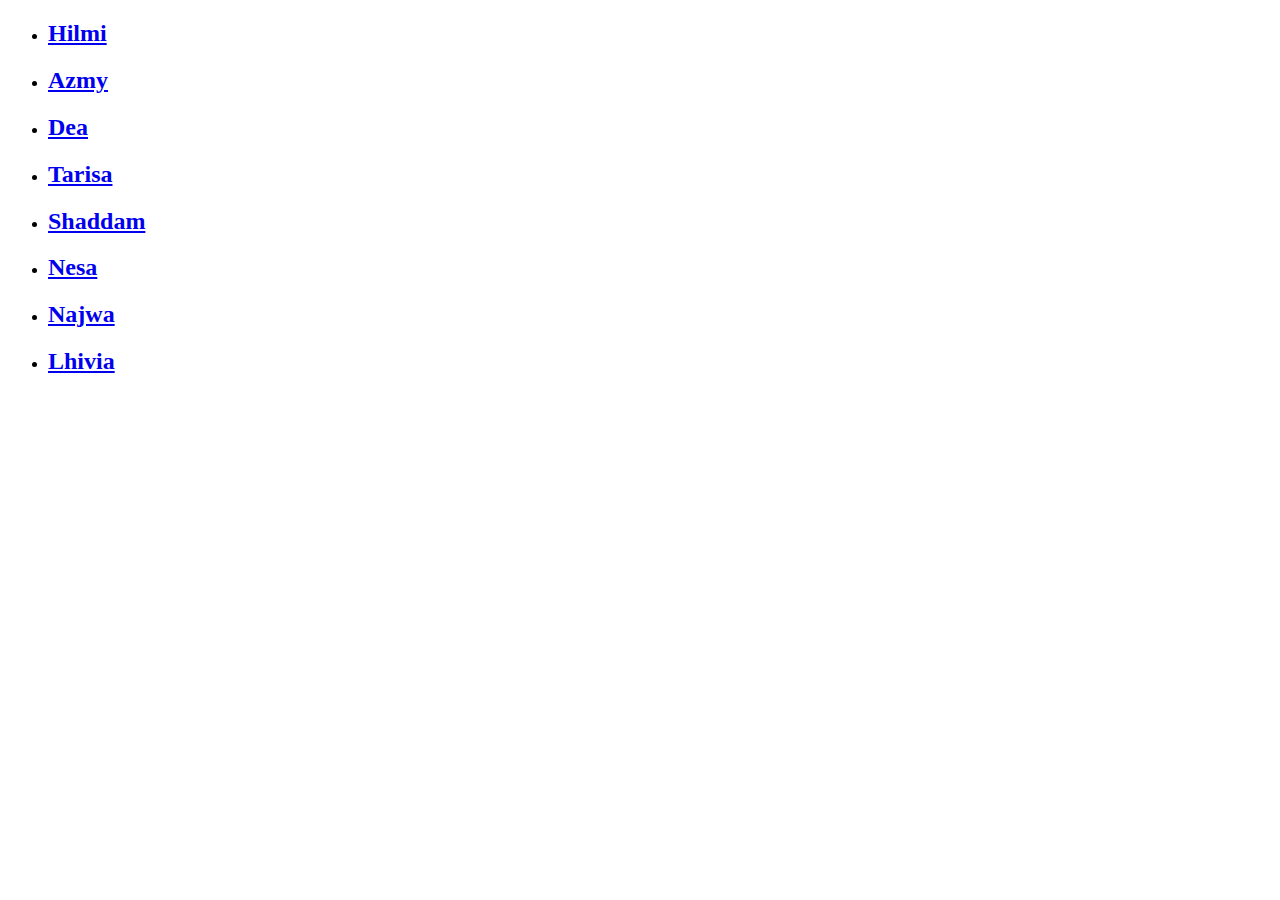
==== index.html @ 18154e07 "Add files via upload" ====
<!DOCTYPE html>
<html>
<head>
    <title>Chemical.ly</title>
</head>
<body >
	<ul>
		<li>
			<a href="HalamanHilmi.html"><h2>Hilmi</h2></a>
		</li>
		<li>
			<a href="HalamanAzmy.html"><h2>Azmy</h2></a>
		</li> 
		<li>
			<a href="HalamanDea.html"><h2>Dea</h2></a>
		</li> 
		<li>
			<a href="HalamanAyAy.html"><h2>Tarisa</h2></a>
		</li> 
		<li>
			<a href="HalamanPersibJuara.html"><h2>Shaddam</h2></a>
		</li> 
		<li>
			<a href="HalamanNesa.html"><h2>Nesa</h2></a>
		</li> 
		<li>
			<a href="HalamanAlcoholic.html"><h2>Najwa</h2></a>
		</li> 
		<li>
			<a href="HalamanLhivia.html"><h2>Lhivia</h2></a>
		</li> 
	</ul> 
</body>
</html>
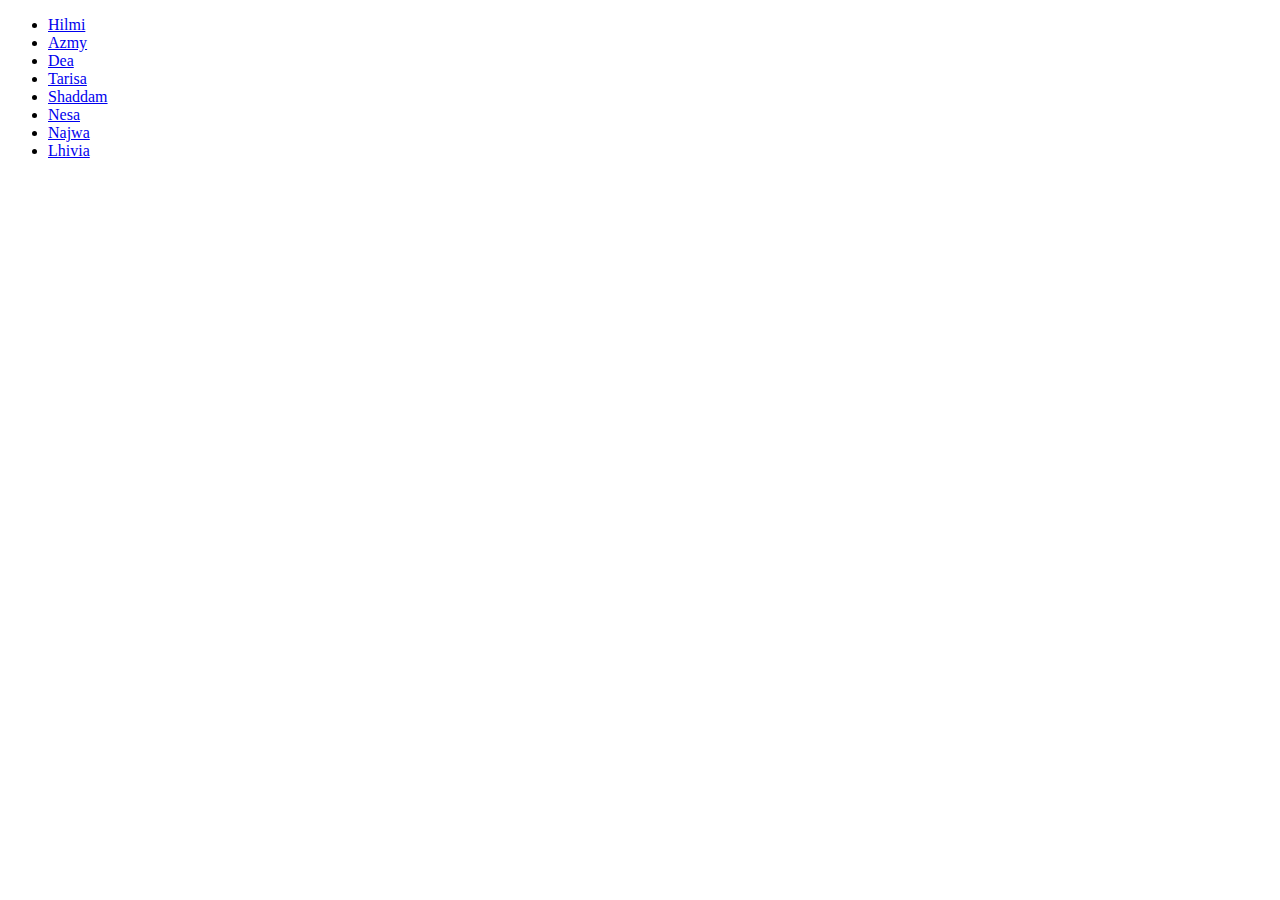
==== commit ec066fa1: "Update index.html" ====
--- a/index.html
+++ b/index.html
@@ -6,29 +6,29 @@
 <body >
 	<ul>
 		<li>
-			<a href="HalamanHilmi.html"><h2>Hilmi</h2></a>
+			<a href="HalamanHilmi.html">Hilmi</a>
 		</li>
 		<li>
-			<a href="HalamanAzmy.html"><h2>Azmy</h2></a>
+			<a href="HalamanAzmy.html">Azmy</h2></a>
 		</li> 
 		<li>
-			<a href="HalamanDea.html"><h2>Dea</h2></a>
+			<a href="HalamanDea.html">Dea</h2></a>
 		</li> 
 		<li>
-			<a href="HalamanAyAy.html"><h2>Tarisa</h2></a>
+			<a href="HalamanAyAy.html">Tarisa</a>
 		</li> 
 		<li>
-			<a href="HalamanPersibJuara.html"><h2>Shaddam</h2></a>
+			<a href="HalamanPersibJuara.html">Shaddam</a>
 		</li> 
 		<li>
-			<a href="HalamanNesa.html"><h2>Nesa</h2></a>
+			<a href="HalamanNesa.html">Nesa</a>
 		</li> 
 		<li>
-			<a href="HalamanAlcoholic.html"><h2>Najwa</h2></a>
+			<a href="HalamanAlcoholic.html">Najwa</a>
 		</li> 
 		<li>
-			<a href="HalamanLhivia.html"><h2>Lhivia</h2></a>
+			<a href="HalamanLhivia.html">Lhivia</a>
 		</li> 
 	</ul> 
 </body>
-</html>+</html>
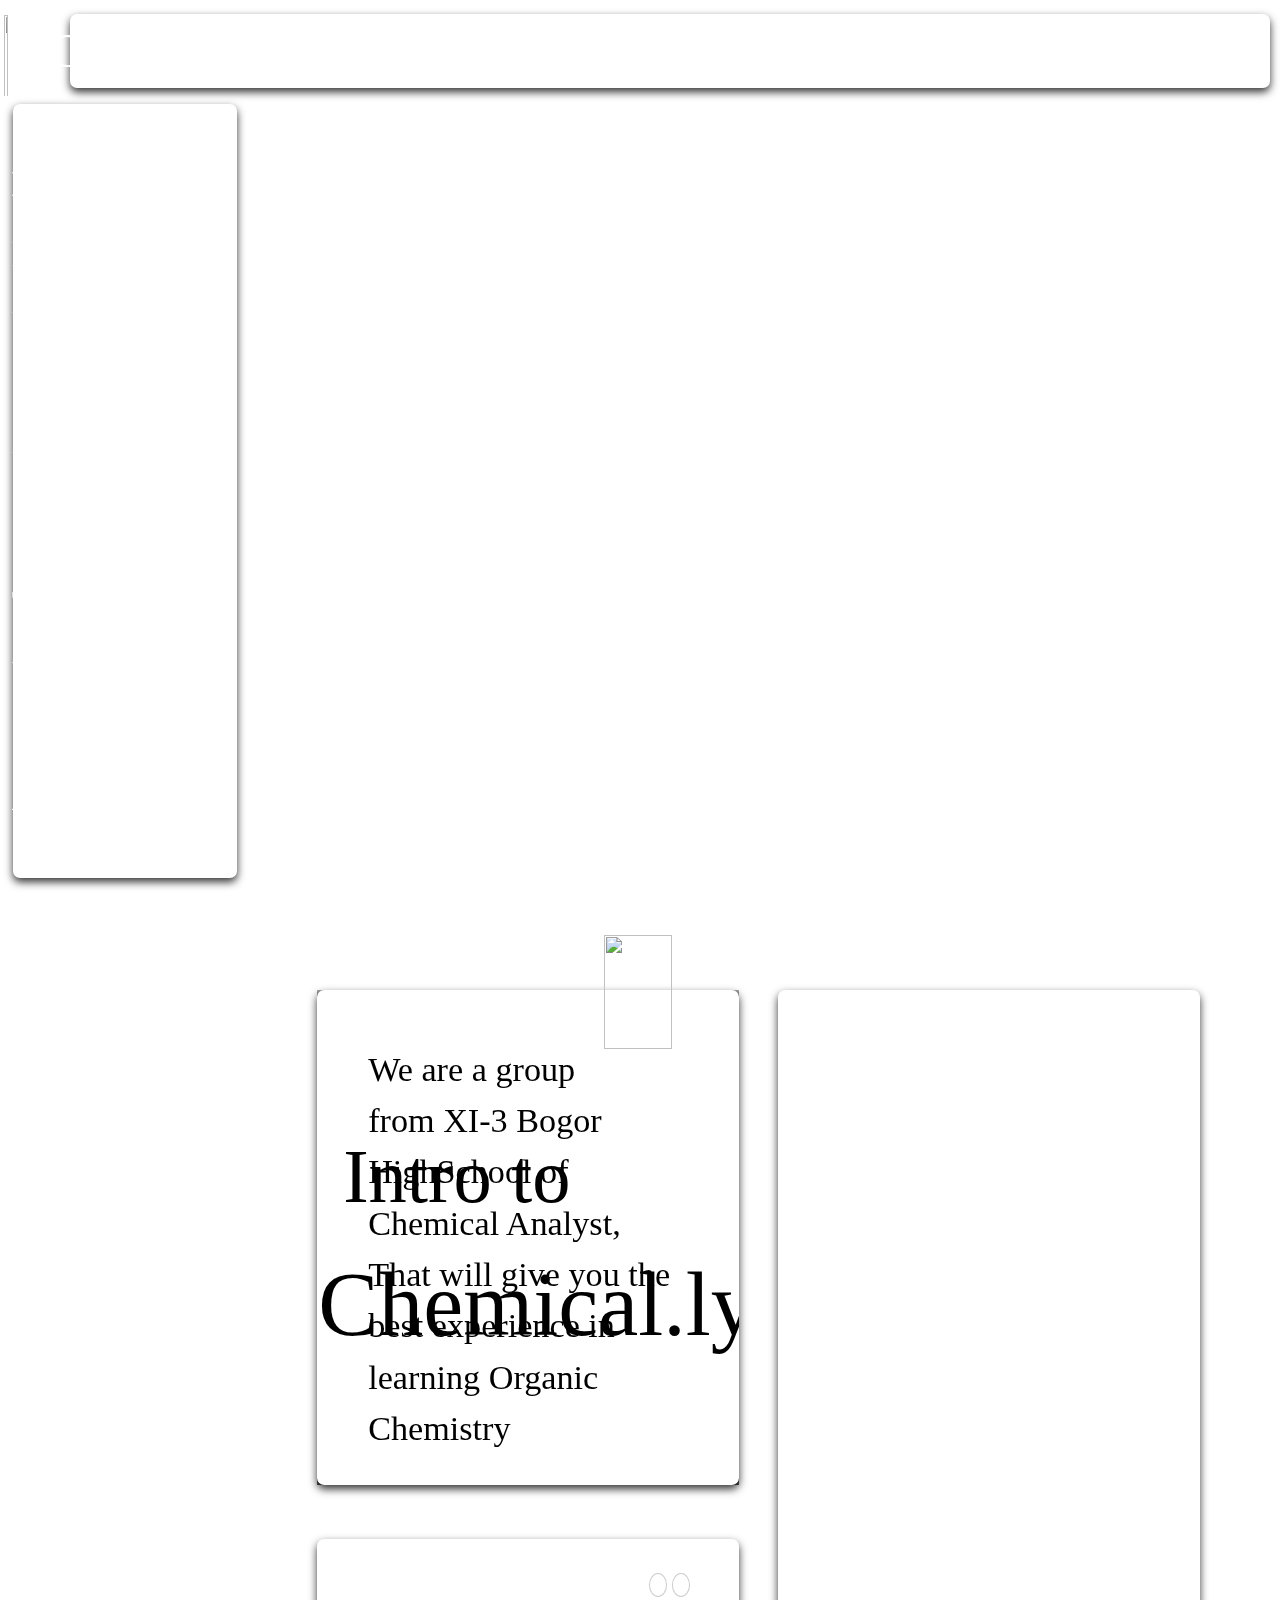
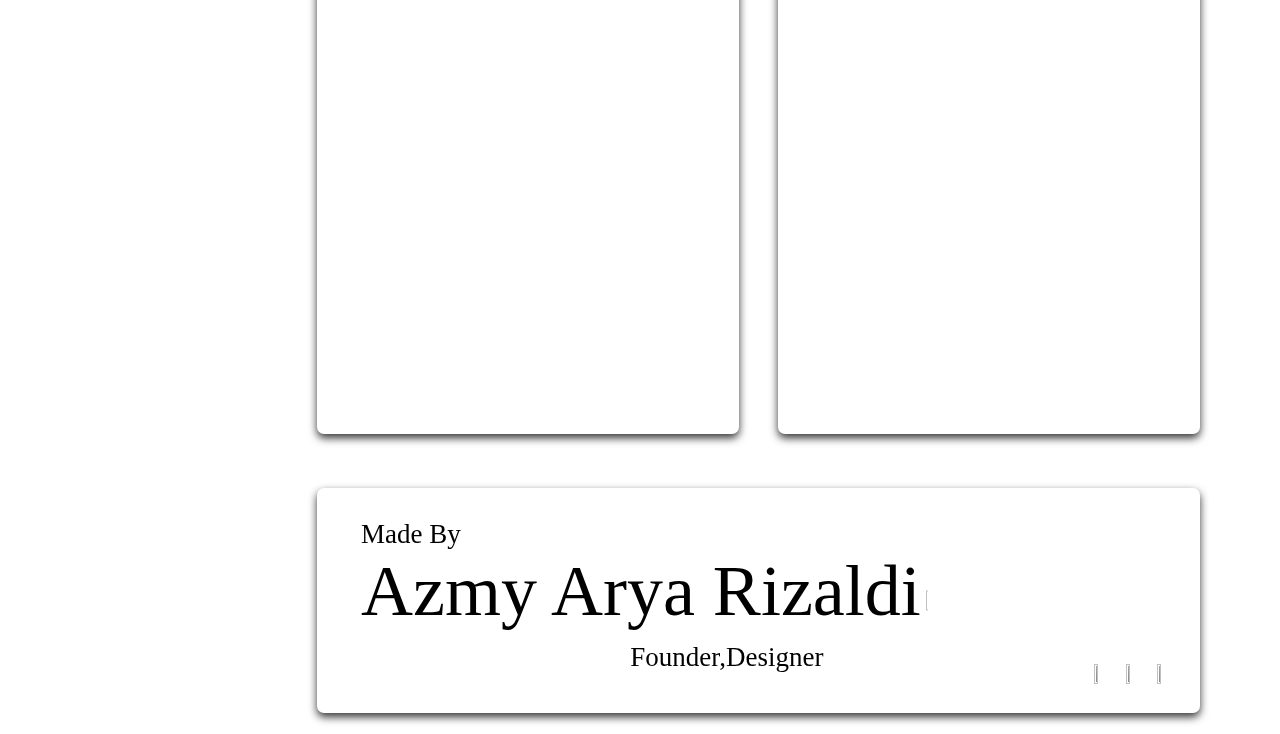
==== commit 0eb4c015: "Add files via upload" ====
--- a/index.html
+++ b/index.html
@@ -1,34 +1,136 @@
-<!DOCTYPE html>
-<html>
-<head>
-    <title>Chemical.ly</title>
-</head>
-<body >
-	<ul>
-		<li>
-			<a href="HalamanHilmi.html">Hilmi</a>
-		</li>
-		<li>
-			<a href="HalamanAzmy.html">Azmy</h2></a>
-		</li> 
-		<li>
-			<a href="HalamanDea.html">Dea</h2></a>
-		</li> 
-		<li>
-			<a href="HalamanAyAy.html">Tarisa</a>
-		</li> 
-		<li>
-			<a href="HalamanPersibJuara.html">Shaddam</a>
-		</li> 
-		<li>
-			<a href="HalamanNesa.html">Nesa</a>
-		</li> 
-		<li>
-			<a href="HalamanAlcoholic.html">Najwa</a>
-		</li> 
-		<li>
-			<a href="HalamanLhivia.html">Lhivia</a>
-		</li> 
-	</ul> 
-</body>
-</html>
+ <!DOCTYPE html>
+<html>
+
+<head>
+<title>Chemical.ly&trade;</title>
+<!--You Can Mimic The Result, But not The Creativity!-->
+<meta name="viewport" content="width=device-width, initial-scale=1.0">
+<link rel="icon" type="image/png" href="img/WebLogo.png">
+<link rel="stylesheet" type="text/css" href="css/style.css">
+<!--W3-->
+<link rel="stylesheet" href="https://www.w3schools.com/w3css/4/w3.css">
+<!--jQuery-->
+<script src="https://code.jquery.com/jquery-3.1.1.min.js"></script>
+<script src="js/script.js"></script>
+<script>
+jQuery(function(){
+   jQuery('#Klik').click();
+});
+</script>
+</head>
+
+<body class="Home">
+<a href="#" id="scroll" style="display: none;"></a>
+
+<div class="layout-foreground">
+
+    <div id="blurred-image-container">
+        <div class="img-src"></div>
+        <div class="img-src blurred-image"></div>
+    </div>
+        <div class="Above AboveImg blurred-image"></div>
+    <div class="Header"> 
+        <img src="img/Logo.png" class="Logo">
+        <font class="Name">Chemical.ly&thinsp;<font style="font-size:3.75vh">&trade;</font></font>
+    </div>
+
+    <div class="Nav"> 
+    	<div class="Index">
+         <a href="index.html" class="w3-button w3-hover-white IndexWid Home">Home</a>
+    <br> <a href="HalamanLhivia.html" class="w3-button w3-hover-white IndexWid History">History</a> 
+    <br> <a href="HalamanTharisa.html" class="w3-button w3-hover-white IndexWid Phys">Physical Prop.</a> 
+    <br> <a href="HalamanDhea.html" class="w3-button w3-hover-white IndexWid Chem">Chemical Prop.</a> 
+    <br> <a href="HalamanPersibJuara.html" class="w3-button w3-hover-white IndexWid Prep">Preparation</a> 
+    <br> <a href="HalamanNesa.html" class="w3-button w3-hover-white IndexWid Ident">Identification</a> 
+    <br> <a href="HalamanHilmi.html" class="w3-button w3-hover-white IndexWid Toxic">Toxicity</a>
+    <br> <a href="HalamanAlcoholic.html" class="w3-button w3-hover-white IndexWid Uses">Uses</a>
+    <br>
+    <br> <a href="AboutUs.html" class="w3-button w3-hover-white IndexWid About">About Us</a>
+
+        </div>
+    </div>
+    <div>
+
+        <div class="AnotherCard" style="height:55%;">
+            <img src="img/Logo.png" class="LogoDes">
+            <div class="reveal-wrapper">
+            	<div class="reveal-content">
+            	 <font class="WeAre">We are a group 
+            	 	<br>from XI-3 Bogor HighSchool of Chemical Analyst,
+            	 	<br>That will give you the best experience in learning Organic Chemistry</font>
+            	 </font>
+            	</div>
+                <div class="reveal-top">
+                  <font class="WhoWe">Intro to
+                  	<font class="NameDes">Chemical.ly<font style="font-size:5vh">&trade;</font>
+                  	</font>
+            	  </font>
+                </div>
+            </div>
+        </div>
+
+        <div class="Card w3-content w3-container" style="height:55%;top:171%">
+
+             <div class="TitleStruc">
+               <font>Struc&middot;ture</font>
+             </div>
+
+        <div class="w3-content">
+            <div class="mySlides w3-animate-right" style="pointer-events: none;">
+               <img src="img/Structure-1.png" class="Structure-1">
+               <img src="img/Structure-2.png" class="Structure-2"> 
+               <p class="StrucDesc-1">OR</p>
+            </div>
+               <div class="mySlides w3-animate-right" style="pointer-events: none;">
+               <img src="img/Structure-3.png" class="Structure-3">
+               <p class="StrucDesc-2">C<sub>6</sub>H<sub>5</sub>&ndash;OH</p>
+            </div>
+        </div>
+
+        <div class="w3-center w3-container w3-section w3-large w3-text-white w3-display-topright" style="width:50%;height:50%;">
+           <button style="margin-left:40%" class="w3-badge demo w3-border w3-transparent w3-hover-white" id="Klik" onclick="currentDiv(1)"></button>
+           <button class="w3-badge demo w3-border w3-transparent w3-hover-white" onclick="currentDiv(2)"></button>
+        </div>
+        </div>
+        <div class="Card" style="height:116%; left:60.75%"">
+        	<font class="Definition"><font class="TitleDes">Defi&middot;ni&middot;tion</font>
+        		<br>Phenol, also known as phenolic acid, is an aromatic organic compound with the molecular formula C<sub>6</sub>H<sub>5</sub>OH. It is a white crystalline solid that is volatile. The molecule consists of a phenyl group (&ndash;C<sub>6</sub>H<sub>5</sub>) bonded to a hydroxyl group (&ndash;OH). It is mildly acidic and requires careful handling due to its propensity to cause chemical burns.
+            </font>
+        </div>
+
+        <div class="AnotherCard" style="height:25%;width:69%;top:232%"">
+
+        <div class="Maker">
+          <div class="MadeByPlace">
+        	<font class="MadeBy">Made By</font>
+          </div>   	
+            <font class="MaUglassName">Azmy Arya Rizaldi</font>
+          <div class="RolePlay">
+        	<font class="Role">Founder,Designer</font>
+          </div>
+        </div>
+
+        <div class="Social">
+            <a href="https://www.instagram.com/xeverse_/" target="_blank" style="text-decoration:none;">
+               <img src="img/Instagram.png" class="Icon">
+            </a>
+            <a href="https://www.facebook.com/azmi.arya.35" target="_blank" style="text-decoration:none;">
+               <img src="img/Facebook.png" class="Icon">
+            </a>
+            <a href="https://muhazmya.github.io/" target="_blank" style="text-decoration:none;">
+               <img src="img/Github.png" class="Icon">
+            </a>
+        </div>
+
+        <div class="Love" >
+         <div class="LoveThis" onclick="clickCounter()">
+           <img src="img/Love.png" onmouseover="this.src='img/LoveHover.png'" onmouseout="this.src='img/Love.png'" class="LoveButton" />
+         </div>            
+           <div class="Result" id="result"></div>
+        </div>
+        <div class="Gap"></div>
+
+    </div>
+</body>
+
+</html> --- a/css/style.css
+++ b/css/style.css
@@ -0,0 +1,385 @@
+body { margin: 0; padding: 0; }
+
+@font-face {
+    font-family: Museo;
+    src: url(../font/Museo.otf);}
+
+body.Home a.Home,
+body.History a.History,
+body.Phys a.Phys,
+body.Chem a.Chem,
+body.Prep a.Prep,
+body.Ident a.Ident,
+body.Toxic a.Toxic,
+body.Uses a.Uses,
+body.About a.About{
+font-weight: bold;}
+
+#scroll {
+    position:fixed;
+    right:0.9%;
+    bottom:1.5%;
+    cursor:pointer;
+    width:4.25%;
+    height:8.75%;
+    background-image: url("../img/BackToTop.png");
+    background-size: cover;
+    text-indent:-9999px;
+    display:none;
+    -webkit-border-radius:60px;
+    -moz-border-radius:60px;
+    border-radius:60px;}
+
+#scroll span {
+    position:absolute;
+    top:50%;
+    left:50%;
+    margin-left:-8px;
+    margin-top:-12px;
+    height:0;
+    width:0;
+    border:8px solid transparent;
+    border-bottom-color:#ffffff;}
+
+#scroll:hover {
+    background-image: url("../img/BackToTopHover.png");
+    background-size: cover;
+    opacity:1;filter:"alpha(opacity=100)";
+    -ms-filter:"alpha(opacity=100)";}
+
+#blurred-image-container {
+    display:block;
+    padding:0;
+    position:fixed;
+    top:0;
+    bottom:0;
+    left:0;
+    right:0;
+    z-index:-1;}
+
+.img-src { 
+    position: absolute;
+    background:url(../img/Banners/Home.gif) center center;
+    background-size: cover;
+    width:102%;
+    height:128%;}
+
+.img-src.blurred-image {
+    opacity:0;
+    -webkit-filter: blur(20px) brightness(1);
+    -ms-filter: blur(20px) brightness(1);
+    -o-filter: blur(20px) brightness(1);
+    filter: blur(20px) brightness(1);}
+
+.AboveImg { 
+    position: absolute;
+    background:url(../img/White.jpg) center center;
+    background-size: cover;
+    width:101.5%;
+    height:11%;
+    top:-5%;
+    z-index: 1}
+
+.AboveImg.blurred-image {
+    opacity:0;
+    -webkit-filter: blur(2px) brightness(1);
+    -ms-filter: blur(2px) brightness(1);
+    -o-filter: blur(2px) brightness(1);
+    filter: blur(2px) brightness(1);}
+
+.Header{    
+    width:93.75%;height:8.25%;
+    position: fixed;
+    top:1.5%;
+    left:5.5%;
+    z-index: 1;
+    background-image: url("../img/Black.jpg");
+    background-size: cover;
+    background-repeat: no-repeat;
+    box-shadow: 0 4px 8px 0 rgba(0,0,0,0.8);
+    border-radius: 7px;}
+
+.Nav{    
+    width:17.5%;height:86%;
+    position: fixed;
+    top:11.5%;
+    left:1%;
+    z-index: 1;
+    background-image: url("../img/Black.jpg");
+    background-size: cover;
+    background-repeat: no-repeat;
+    box-shadow: 0 4px 8px 0 rgba(0,0,0,0.8);
+    border-radius: 7px;}
+
+.Index{
+    position: absolute;
+    top: 50%;
+    left: 49.5%;
+    transform: translate(-50%, -50%);
+    font-family: Museo;
+    font-size:4vh;
+    color:white;}
+
+.IndexWid{
+    position: relative;
+    -webkit-text-align-last:left;
+    text-align-last:left;
+    width: 101%;
+    border-radius: 7px;}
+
+.AnotherCard{    
+    width:33%;height:100%;
+    top:110%;
+    left:24.75%;
+    position: absolute;
+    z-index: -1;
+    background-image: url("../img/White.jpg");
+    background-size: cover;
+    background-repeat: no-repeat;
+    box-shadow: 0 4px 8px 0 rgba(0,0,0,0.8);
+    border-radius: 7px;}
+
+.Card{    
+    width:33%;height:100%;
+    top:110%;
+    left:24.75%;
+    position: absolute;
+    z-index: -1;
+    background-image: url("../img/Black.jpg");
+    background-size: cover;
+    background-repeat: no-repeat;
+    box-shadow: 0 4px 8px 0 rgba(0,0,0,0.8);
+    border-radius: 7px;}
+
+.Logo{
+    width: 5%;
+    height: 110%;
+    margin-top:0.1%;
+    margin-left:-5.5%;}
+
+.Name{
+    font-family: Museo;
+    font-size:5.5vh;
+    color:white;position: absolute;
+    top: 50%;
+    left: 10%;
+    transform: translate(-50%, -50%)}
+
+.Gap{    
+    width:33%;height:100%;
+    top:9.5%;
+    left:25%;
+    position: absolute;
+    z-index: -1;}
+
+.LogoDes{
+    position: absolute;
+    margin-left: 68%;
+    margin-top:-13%;
+    width:40%;
+    height:48%;
+    pointer-events: none;
+    z-index: 4}
+
+.White{
+    height: 65%;
+    width:100%;
+    margin-top: 28.5%;
+    border-radius: 1px 1px 5px 5px;}
+
+.Above{
+    position: fixed;
+    background-image: url("../img/White.jpg")
+    color:white;}
+
+.reveal-wrapper{
+    width: 100%;
+    height: 100%;
+    position: relative;
+    overflow: hidden}
+
+.reveal-wrapper:hover .reveal-top{
+    top:100%;}
+
+.reveal-content{}
+
+.reveal-top{
+    box-shadow: 0px 4px 8px 5px rgba(0,0,0,0.8);
+    background-image: url("../img/White.jpg");
+    width:100%;
+    height: 100%;
+    position: absolute;
+    top:0;
+    left:0;
+    border-radius: 7px;
+    transition: top 0.7s ease;}
+
+.WeAre{
+    text-align: left;
+    position: absolute;
+    top: 44%;
+    left: 28%;
+    transform: translate(-22%, -40%);
+    color: black;
+    font-family: Museo;
+    font-size: 3.8vh}
+
+.WhoWe{
+    position: absolute;
+    top: 31%;
+    left: 17%;
+    transform: translate(-20%, -20%);
+    color: black;
+    font-family: Museo;
+    font-size: 8.5vh}
+
+.NameDes{
+    position: absolute;
+    top: 160%;
+    left: 95%;
+    transform: translate(-50%, -50%);
+    color: black;
+    font-family: Museo;
+    font-size: 10vh;}
+
+.Definition{
+    text-align: left;
+    position: absolute;
+    top: 41%;
+    left: 25%;
+    transform: translate(-22%, -40%);
+    color: white;
+    font-family: Museo;
+    font-size: 4.1vh}
+
+.TitleStruc{
+    margin-left:2%;
+    color:white;
+    font-family: Museo;
+    font-size: 8vh}
+
+.TitleDes{
+    color:white;
+    font-family: Museo;
+    font-size: 8.3vh}
+
+.MaUglassName{
+    margin-left:5%;
+    color: black;
+    font-family: Museo;
+    font-size: 8vh}
+
+.Role{
+    margin-left:35.5%;
+    color: black;
+    font-family: Museo;
+    font-size: 3vh}
+
+.RolePlay{
+    margin-top: -1%}
+
+.MadeBy{
+    margin-left:5%;
+    color: black;
+    font-family: Museo;
+    font-size: 3vh}
+
+.MadeByPlace{
+    margin-bottom: -2%}
+
+.Maker{
+    margin-top: 3%;       
+    pointer-events: none;}
+
+.Love{
+    display: inline-block;
+    font-size: 3vh;
+    font-family: Museo;
+    color:black;
+    position: absolute;
+    top: 50%;
+    left: 70%;
+    transform: translate(-50%, -50%)}
+
+.Result{
+    font-size: 3vh;
+    font-family: Museo;
+    color:black;
+    position: absolute;
+    top: 50%;
+    left: 25%;
+    transform: translate(-50%, -50%)}
+
+.Structure-1{
+    width:110%;
+    height:93%;
+    margin-left:-25%;
+    margin-top:-18%;}
+
+.Structure-2{
+    width:105%;
+    height:125%;
+    margin-left:-67%;
+    margin-top:9%;
+    position: absolute;}
+
+.Structure-3{
+    width:125%;
+    height:108%;
+    margin-left:-32%;
+    margin-top:-17%;}
+
+.StrucDesc-1{
+    text-align: left;
+    position: absolute;
+    top: 20%;
+    left: 70%;
+    transform: translate(-22%, -40%);
+    color: white;
+    font-family: Museo;
+    font-size: 5vh}
+
+.StrucDesc-2{
+    text-align: left;
+    position: absolute;
+    top: 72%;
+    right: -5%;
+    transform: translate(-22%, -40%);
+    color: white;
+    font-family: Museo;
+    font-size: 5vh}
+
+.mySlides {
+    display:none;}
+
+.w3-left, .w3-right, .w3-badge {
+    cursor:pointer}
+
+.w3-badge {
+    height:9.5%;
+    width:0.5%;
+    margin-top: 10%;}
+
+.Social{
+    margin-left:88%;
+    margin-right:-88%;
+    margin-top:-1.5%;
+}
+
+.Icon{
+    width:3.1%; 
+    height:3.1%;}
+
+.LoveButton{
+    width: 99%;
+    height:99%;}
+
+.LoveThis{
+    margin-left:3%;
+    width:12%;
+}
+
+.LoveButton:hover{
+        background-image: url("../img/LoveHover.png");
+    }
+
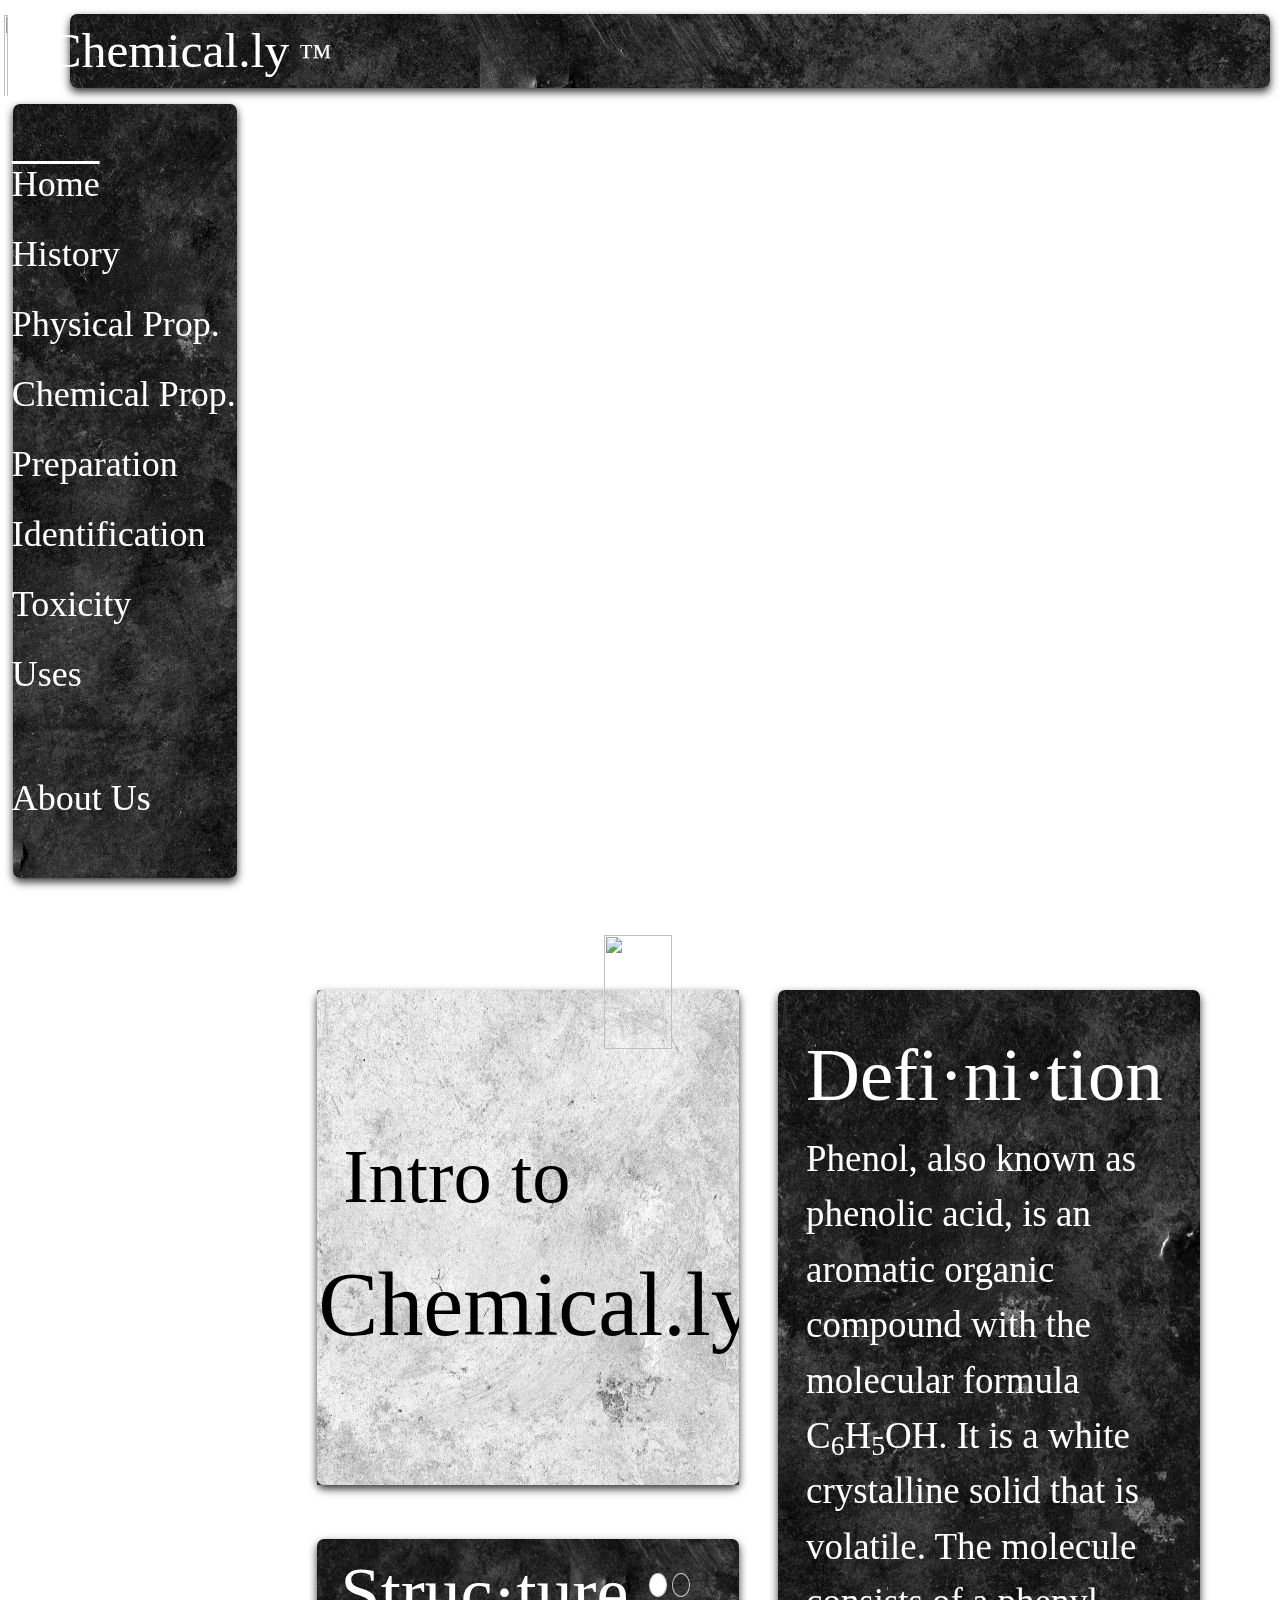
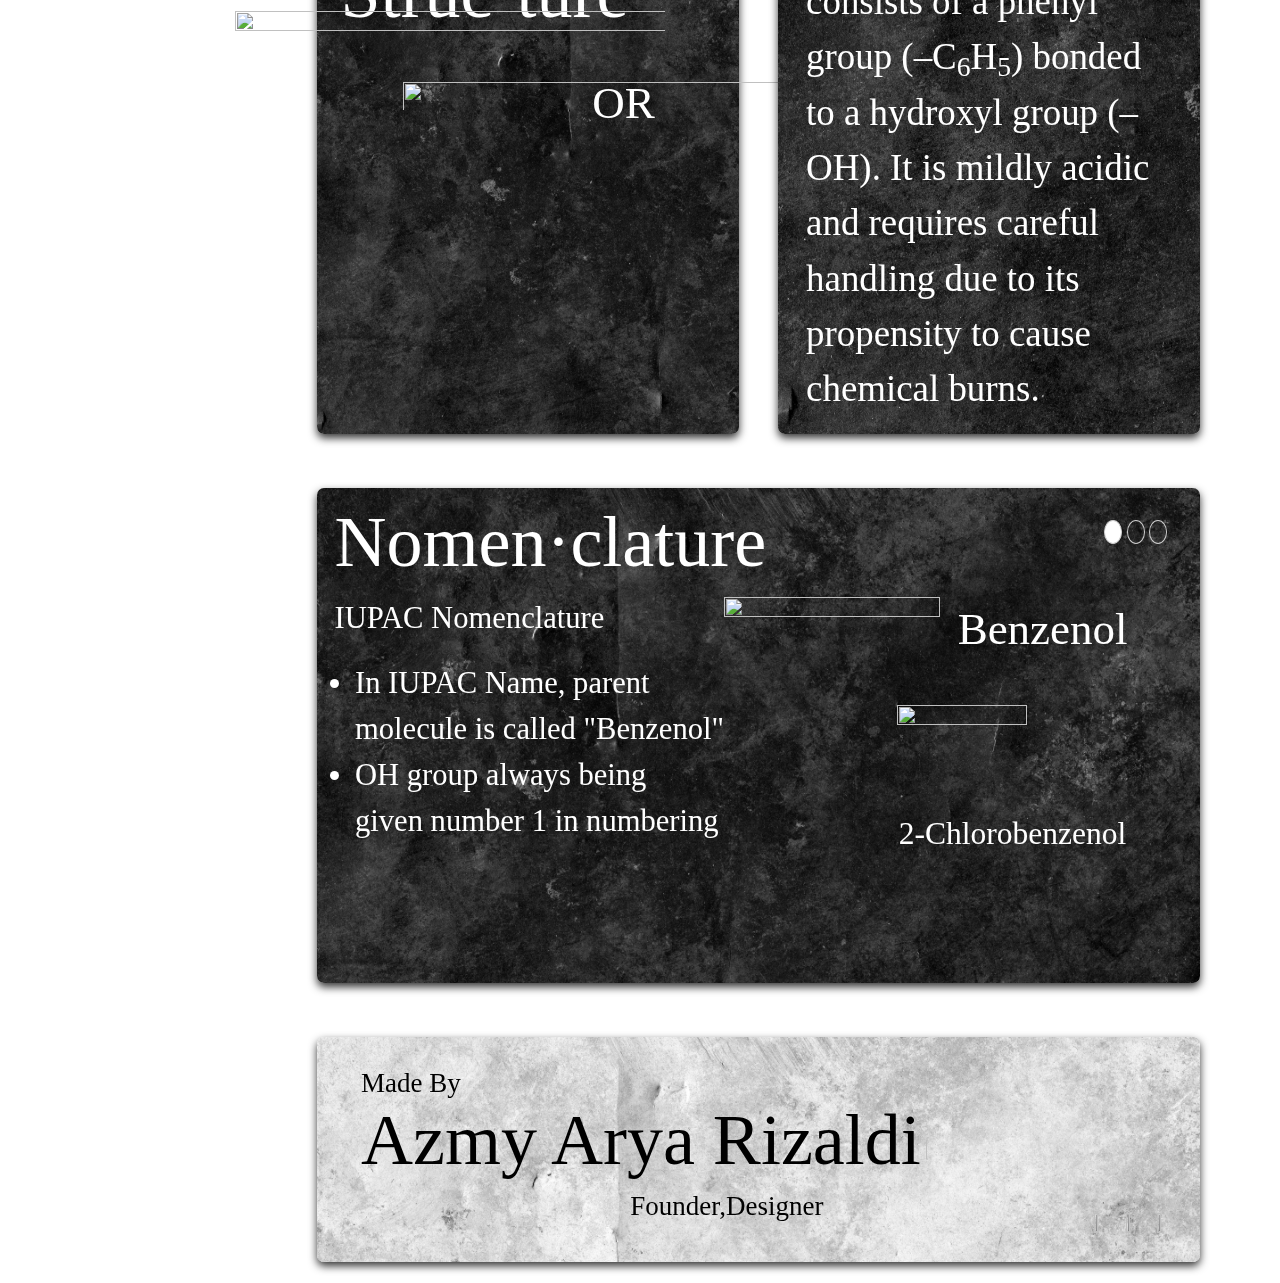
==== commit 5aa378f0: "Add files via upload" ====
--- a/index.html
+++ b/index.html
@@ -1,4 +1,5 @@
- <!DOCTYPE html>
+<!DOCTYPE html>
+
 <html>
 
 <head>
@@ -10,30 +11,26 @@
 <!--W3-->
 <link rel="stylesheet" href="https://www.w3schools.com/w3css/4/w3.css">
 <!--jQuery-->
-<script src="https://code.jquery.com/jquery-3.1.1.min.js"></script>
+<script src="https://code.jquery.com/jquery-3.1.1.js"></script>
 <script src="js/script.js"></script>
-<script>
-jQuery(function(){
-   jQuery('#Klik').click();
-});
-</script>
 </head>
 
 <body class="Home">
 <a href="#" id="scroll" style="display: none;"></a>
-
 <div class="layout-foreground">
-
+<!---->
     <div id="blurred-image-container">
         <div class="img-src"></div>
         <div class="img-src blurred-image"></div>
     </div>
         <div class="Above AboveImg blurred-image"></div>
+<!---->
     <div class="Header"> 
         <img src="img/Logo.png" class="Logo">
         <font class="Name">Chemical.ly&thinsp;<font style="font-size:3.75vh">&trade;</font></font>
+
     </div>
-
+<!---->
     <div class="Nav"> 
     	<div class="Index">
          <a href="index.html" class="w3-button w3-hover-white IndexWid Home">Home</a>
@@ -46,11 +43,10 @@
     <br> <a href="HalamanAlcoholic.html" class="w3-button w3-hover-white IndexWid Uses">Uses</a>
     <br>
     <br> <a href="AboutUs.html" class="w3-button w3-hover-white IndexWid About">About Us</a>
-
         </div>
     </div>
     <div>
-
+<!---->
         <div class="AnotherCard" style="height:55%;">
             <img src="img/Logo.png" class="LogoDes">
             <div class="reveal-wrapper">
@@ -68,14 +64,13 @@
                 </div>
             </div>
         </div>
-
-        <div class="Card w3-content w3-container" style="height:55%;top:171%">
-
+<!---->
+       <div class="Card w3-content w3-container" style="height:55%;top:171%">
              <div class="TitleStruc">
                <font>Struc&middot;ture</font>
              </div>
 
-        <div class="w3-content">
+          <div class="w3-content">
             <div class="mySlides w3-animate-right" style="pointer-events: none;">
                <img src="img/Structure-1.png" class="Structure-1">
                <img src="img/Structure-2.png" class="Structure-2"> 
@@ -85,28 +80,132 @@
                <img src="img/Structure-3.png" class="Structure-3">
                <p class="StrucDesc-2">C<sub>6</sub>H<sub>5</sub>&ndash;OH</p>
             </div>
-        </div>
-
-        <div class="w3-center w3-container w3-section w3-large w3-text-white w3-display-topright" style="width:50%;height:50%;">
+          </div>
+
+          <div class="w3-center w3-container w3-section w3-large w3-text-white w3-display-topright" style="width:50%;height:50%;">
            <button style="margin-left:40%" class="w3-badge demo w3-border w3-transparent w3-hover-white" id="Klik" onclick="currentDiv(1)"></button>
            <button class="w3-badge demo w3-border w3-transparent w3-hover-white" onclick="currentDiv(2)"></button>
-        </div>
-        </div>
+          </div>
+       </div>
+<!---->
         <div class="Card" style="height:116%; left:60.75%"">
-        	<font class="Definition"><font class="TitleDes">Defi&middot;ni&middot;tion</font>
+        	  <font class="Definition">
+            <font class="TitleDes">Defi&middot;ni&middot;tion</font>
         		<br>Phenol, also known as phenolic acid, is an aromatic organic compound with the molecular formula C<sub>6</sub>H<sub>5</sub>OH. It is a white crystalline solid that is volatile. The molecule consists of a phenyl group (&ndash;C<sub>6</sub>H<sub>5</sub>) bonded to a hydroxyl group (&ndash;OH). It is mildly acidic and requires careful handling due to its propensity to cause chemical burns.
             </font>
         </div>
-
-        <div class="AnotherCard" style="height:25%;width:69%;top:232%"">
+<!---->
+        <div class="Card" style="height:55%;width:69%;top:232%"">
+
+             <div class="TitleStruc">
+               <font>Nomen&middot;clature</font>
+
+            <div class="mySlides2 w3-animate-right">
+                 <div>
+                 <font class="NomenDesc">
+                   IUPAC Nomenclature
+                   <ul style="margin-left: -2.5%;margin-top: 2.5%">
+                     <li>In IUPAC Name, parent 
+                     <br>molecule is called "Benzenol"</li>
+                     <li>OH group always being  
+                     <br>given number 1 in numbering </li>
+                   </ul> 
+                     <br>
+                     <br>
+                 </font>
+               </div>
+
+               <div class="NomenContainer">
+                  <img src="img/NomenStruc-1.png" class="NomenStruc" >
+                  <img src="img/NomenStruc-2.png" class="NomenStruc" style="padding-left:20%"> 
+               </div>
+
+               <div style="font-size:5vh;margin-left:72%;margin-top: -25%">
+                  <font>Benzenol</font>
+               </div>
+
+               <div style="font-size:3.5vh;margin-left:65.2%;margin-top:17%">
+                 <font>2-Chlorobenzenol</font>
+              </div>
+
+            </div>
+
+            <div class="mySlides2 w3-animate-right">
+               <div>
+               <font class="NomenDesc">
+               Common Nomenclature
+               <ul style="margin-left: -2.5%;margin-top: 2.5%">
+                 <li>In Common Name, parent 
+                 <br>molecule is called "Phenol"</li>
+                 <li>OH group always being  
+                 <br>given number 1 in numbering </li>
+                 <li>If there's only 1 alkyl, numbering can 
+                 <br>be replaced with Ortho(O) Meta(M) & Para(P)
+               </ul> 
+               </font>
+               </div>
+
+              
+               <div class="NomenContainer">
+                 <img src="img/NomenStruc-1.png" class="NomenStruc">
+                 <img src="img/NomenStruc-3.png" class="NomenStruc" style="padding-left:20%"> 
+               </div>
+
+               <div style="font-size:5vh;margin-left:72%;margin-top: -25%">
+                 <font>Phenol</font>
+               </div>
+
+               <div style="font-size:3.5vh;margin-left:67.5%;margin-top:18%">
+                  <font>O-Chlorophenol</font>
+               </div>
+            </div>
+
+            <div class="mySlides2 w3-animate-right">
+               <div>
+               <font class="NomenDesc" style="margin-top: -6%">
+               Retained CommonName          
+               </font>
+               </div>
+
+              
+               <div class="CresolContainer" >
+                 <img src="img/O-Cresol.png" class="Cresol">
+                 <img src="img/M-Cresol.png" class="Cresol"> 
+                 <img src="img/P-Cresol.png" class="Cresol">
+                 <img style="width: 0%">
+                 <img src="img/Catechol.png" class="Hydroxyl" >
+                 <img src="img/Resorcinol.png" class="Hydroxyl" > 
+                 <img src="img/Hydroquinone.png" class="Hydroxyl" >
+               </div>          
+
+               <div style="font-size:3.2vh;padding-left: 0%;margin-top: -22%">
+                  <font>O-Cresol </font>
+                  <font style="padding-left: 5%">M-Cresol </font>
+                  <font style="padding-left: 6%">P-Cresol </font> 
+                  </div>                  
+               <div style="font-size:3.2vh;padding-left: 45%;margin-top: -3.5%">
+                 <font style="padding-left: 10%;">Catechol</font>
+                  <font style="padding-left: 9.5%">Resorcinol </font>
+                  <font style="padding-left: 6.5%">Hydroquinone </font>
+               </div>
+            </div>
+
+           <div class="w3-center w3-container w3-section w3-large w3-text-white w3-display-topright" style="padding-left:30%;width:50%;height:50%;">
+             <button style="margin-left:40%" class="w3-badge demo2 w3-border w3-transparent w3-hover-white" id="Klik2" onclick="currentDiv2(1)"></button>
+             <button class="w3-badge demo2 w3-border w3-transparent w3-hover-white" onclick="currentDiv2(2)"></button>                                             <button class="w3-badge demo2 w3-border w3-transparent w3-hover-white" onclick="currentDiv2(3)"></button>
+          </div>   
+        </div>
+        </div>
+<!---->
+        <div class="AnotherCard" style="height:25%;width:69%;top:293%"">
 
         <div class="Maker">
           <div class="MadeByPlace">
-        	<font class="MadeBy">Made By</font>
+          	<font class="MadeBy">Made By</font>
           </div>   	
             <font class="MaUglassName">Azmy Arya Rizaldi</font>
           <div class="RolePlay">
-        	<font class="Role">Founder,Designer</font>
+          	<font class="Role">Founder,Designer</font>
           </div>
         </div>
 
@@ -118,19 +217,26 @@
                <img src="img/Facebook.png" class="Icon">
             </a>
             <a href="https://muhazmya.github.io/" target="_blank" style="text-decoration:none;">
-               <img src="img/Github.png" class="Icon">
+               <img src="img/GitHub.png" class="Icon">
             </a>
         </div>
 
         <div class="Love" >
-         <div class="LoveThis" onclick="clickCounter()">
-           <img src="img/Love.png" onmouseover="this.src='img/LoveHover.png'" onmouseout="this.src='img/Love.png'" class="LoveButton" />
-         </div>            
+           <div class="LoveThis" onclick="clickCounter()">
+               <img src="img/Love.png" onmouseover="this.src='img/LoveHover.png'" onmouseout="this.src='img/Love.png'" class="LoveButton" />
+           </div>            
            <div class="Result" id="result"></div>
         </div>
         <div class="Gap"></div>
-
-    </div>
+        </div>
+<script>
+jQuery(function(){
+   jQuery('#Klik').click();
+});
+
+jQuery(function(){
+   jQuery('#Klik2').click();
+});
+</script>
 </body>
-
 </html> --- a/css/style.css
+++ b/css/style.css
@@ -1,4 +1,4 @@
-body { margin: 0; padding: 0; }
+body { margin: 0; padding: 0;}
 
 @font-face {
     font-family: Museo;
@@ -13,7 +13,7 @@
 body.Toxic a.Toxic,
 body.Uses a.Uses,
 body.About a.About{
-font-weight: bold;}
+text-decoration:overline;}
 
 #scroll {
     position:fixed;
@@ -59,7 +59,7 @@
 
 .img-src { 
     position: absolute;
-    background:url(../img/Banners/Home.gif) center center;
+    background:url("../img/Banners/Home.gif") center center;
     background-size: cover;
     width:102%;
     height:128%;}
@@ -71,9 +71,107 @@
     -o-filter: blur(20px) brightness(1);
     filter: blur(20px) brightness(1);}
 
+.HistoryImg { 
+    position: absolute;
+    background:url("../img/Banners/History.gif") center center;
+    background-size: cover;
+    width:102%;
+    height:128%;}
+
+.HistoryImg.blurred-image {
+    opacity:0;
+    -webkit-filter: blur(20px) brightness(1);
+    -ms-filter: blur(20px) brightness(1);
+    -o-filter: blur(20px) brightness(1);
+    filter: blur(20px) brightness(1);}
+
+.PhysicalImg { 
+    position: absolute;
+    background:url("../img/Banners/Physical.gif") center center;
+    background-size: cover;
+    width:102%;
+    height:128%;}
+
+.PhysicalImg.blurred-image {
+    opacity:0;
+    -webkit-filter: blur(20px) brightness(1);
+    -ms-filter: blur(20px) brightness(1);
+    -o-filter: blur(20px) brightness(1);
+    filter: blur(20px) brightness(1);}
+
+.ChemicalImg { 
+    position: absolute;
+    background:url("../img/Banners/Chemical.gif") center center;
+    background-size: cover;
+    width:102%;
+    height:128%;}
+
+.ChemicalImg.blurred-image {
+    opacity:0;
+    -webkit-filter: blur(20px) brightness(1);
+    -ms-filter: blur(20px) brightness(1);
+    -o-filter: blur(20px) brightness(1);
+    filter: blur(20px) brightness(1);}
+
+.PreparationImg { 
+    position: absolute;
+    background:url("../img/Banners/Preparation.gif") center center;
+    background-size: cover;
+    width:102%;
+    height:128%;}
+
+.PreparationImg.blurred-image {
+    opacity:0;
+    -webkit-filter: blur(20px) brightness(1);
+    -ms-filter: blur(20px) brightness(1);
+    -o-filter: blur(20px) brightness(1);
+    filter: blur(20px) brightness(1);}
+
+.IdentificationImg { 
+    position: absolute;
+    background:url("../img/Banners/Identification.gif") center center;
+    background-size: cover;
+    width:102%;
+    height:128%;}
+
+.IdentificationImg.blurred-image {
+    opacity:0;
+    -webkit-filter: blur(20px) brightness(1);
+    -ms-filter: blur(20px) brightness(1);
+    -o-filter: blur(20px) brightness(1);
+    filter: blur(20px) brightness(1);}
+
+.ToxicityImg { 
+    position: absolute;
+    background:url("../img/Banners/Toxicity.gif") center center;
+    background-size: cover;
+    width:102%;
+    height:128%;}
+
+.ToxicityImg.blurred-image {
+    opacity:0;
+    -webkit-filter: blur(20px) brightness(1);
+    -ms-filter: blur(20px) brightness(1);
+    -o-filter: blur(20px) brightness(1);
+    filter: blur(20px) brightness(1);}
+
+.UsesImg { 
+    position: absolute;
+    background:url("../img/Banners/Uses.gif") center center;
+    background-size: cover;
+    width:102%;
+    height:128%;}
+
+.UsesImg.blurred-image {
+    opacity:0;
+    -webkit-filter: blur(20px) brightness(1);
+    -ms-filter: blur(20px) brightness(1);
+    -o-filter: blur(20px) brightness(1);
+    filter: blur(20px) brightness(1);}
+
 .AboveImg { 
     position: absolute;
-    background:url(../img/White.jpg) center center;
+    background:url("../img/White.jpg") center center;
     background-size: cover;
     width:101.5%;
     height:11%;
@@ -243,6 +341,7 @@
     font-size: 10vh;}
 
 .Definition{
+    width: 83%;
     text-align: left;
     position: absolute;
     top: 41%;
@@ -363,8 +462,7 @@
 .Social{
     margin-left:88%;
     margin-right:-88%;
-    margin-top:-1.5%;
-}
+    margin-top:-1.5%;}
 
 .Icon{
     width:3.1%; 
@@ -376,10 +474,48 @@
 
 .LoveThis{
     margin-left:3%;
-    width:12%;
-}
+    width:12%;}
 
 .LoveButton:hover{
-        background-image: url("../img/LoveHover.png");
-    }
-
+        background-image: url("../img/LoveHover.png");}
+
+.NomenDesc{
+    width: 90%;
+    text-align: left;
+    position: absolute;
+    color: white;
+    font-family: Museo;
+    font-size: 3.4vh;}
+
+.NomenContainer{
+    margin-left: 45%;
+    height: 100%;
+    width: 100%;}
+
+.NomenStruc{
+    margin-top:-15%;
+    height: 50%;
+    width: 50%;}
+
+.Cresol{
+    width: 22.4%;
+    height: 22.4%;
+    margin-left: -8.5%;
+    margin-bottom: -5%}
+
+.CresolContainer{
+    width: 110%;
+    position: relative;
+    margin-top: 6%;
+    margin-left: 1%;}
+
+.Hydroxyl{
+    width: 22.4%;
+    height: 22.4%;
+    margin-left: -8.5%;
+    margin-top: 5%;}
+
+.Us{
+    width: 100vw;
+    height: 100vh;
+}